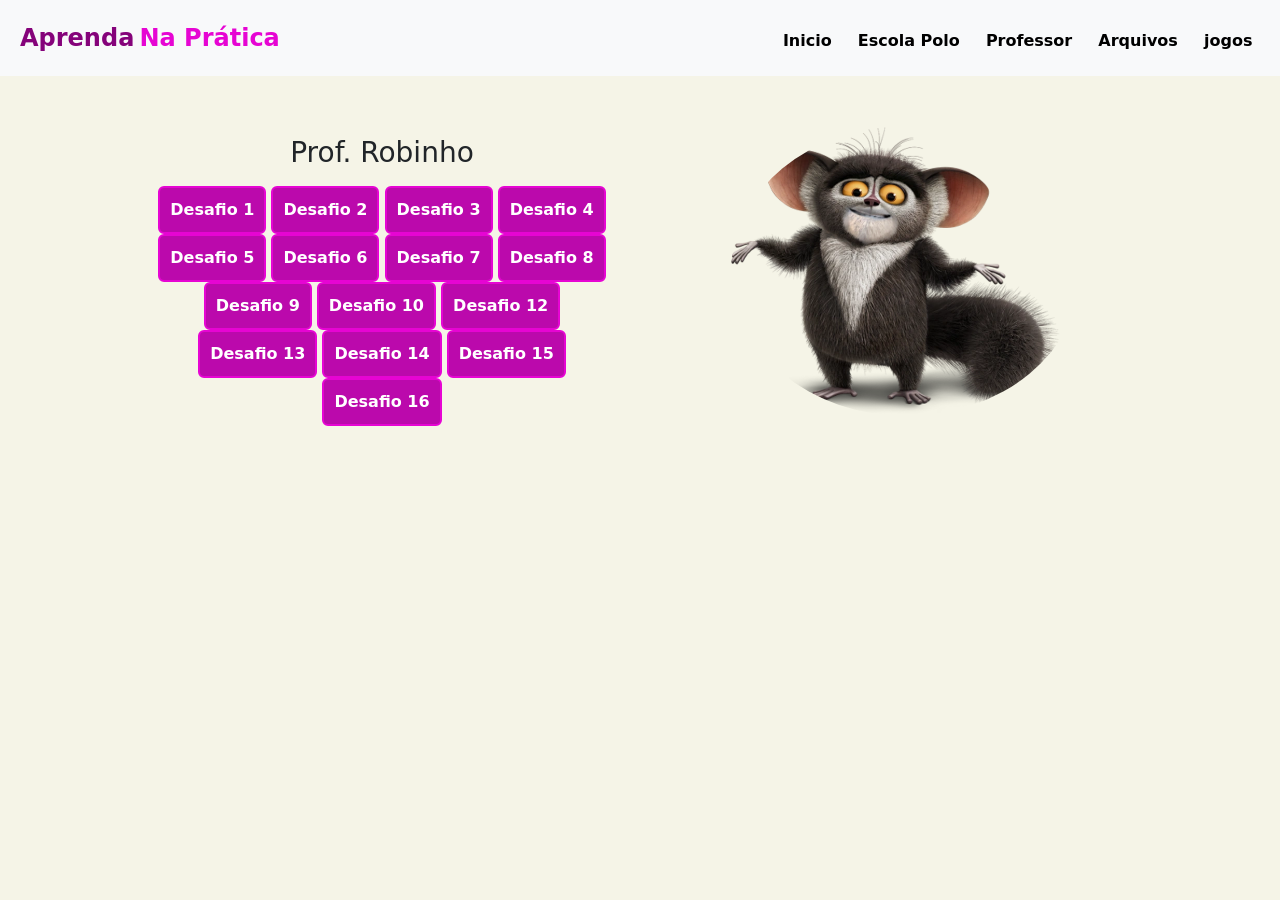
==== index.html @ 60db0281 "Add files via upload" ====
<!DOCTYPE html>
<html lang="Pt-Br">

<head>
    <meta charset="UTF-8">
    <meta name="viewport" content="width=device-width, initial-scale=1.0">
    <title>Aula de Front-End</title>

    <link href="https://cdn.jsdelivr.net/npm/bootstrap@5.3.3/dist/css/bootstrap.min.css" rel="stylesheet"
        integrity="sha384-QWTKZyjpPEjISv5WaRU9OFeRpok6YctnYmDr5pNlyT2bRjXh0JMhjY6hW+ALEwIH" crossorigin="anonymous">
    <script src="https://cdn.jsdelivr.net/npm/bootstrap@5.3.3/dist/js/bootstrap.bundle.min.js"
        integrity="sha384-YvpcrYf0tY3lHB60NNkmXc5s9fDVZLESaAA55NDzOxhy9GkcIdslK1eN7N6jIeHz"
        crossorigin="anonymous"></script>

    <link rel="stylesheet" href="style5.css">

</head>

<body>

    <header class="bg-light header">
        <section>
            <span class="span-1">Aprenda</span>
            <span class="span-2">Na Prática</span>
            
            <section class="links">
                <a href="index.html">Inicio</a>
                <a href="Polo.html">Escola Polo</a>
                <a href="Professor.html">Professor</a>
                <a href="Arquivos.html">Arquivos</a>
                <a href="exenplos.html">jogos</a>
            </section>
        </section>
    </header>

    <main>
        <! USANDO bootstrap>
            <div class="container text-center">
                <div class="row">

                    <div class="col">
                        <section class="secao-1">
                            <h3>Prof. Robinho</h3>
                            <p></p>
                                <a href="desafio 1.html" class="btn btn-info link-a-1">Desafio 1</a>
                                <a href="desafio 2.html" class="btn btn-info link-a-1">Desafio 2</a>
                                <a href="desafio 3.html" class="btn btn-info link-a-1">Desafio 3</a>
                                <a href="desafio 4.html" class="btn btn-info link-a-1">Desafio 4</a>
                                <a href="desafio 5.html" class="btn btn-info link-a-1">Desafio 5</a>
                                <a href="desafio 6.html" class="btn btn-info link-a-1">Desafio 6</a>
                                <a href="for.html" class="btn btn-info link-a-1">Desafio 7</a>
                                <a href="while.html" class="btn btn-info link-a-1">Desafio 8</a>
                                <a href="desafio 9.html" class="btn btn-info link-a-1">Desafio 9</a>
                                <a href="desafio 10.html" class="btn btn-info link-a-1">Desafio 10</a>
                                <a href="desafio 11.html" class="btn btn-info link-a-1">Desafio 12</a>
                                <a href="desafio 13.html" class="btn btn-info link-a-1">Desafio 13</a>
                                <a href="desafio 14.html" class="btn btn-info link-a-1">Desafio 14</a>
                                <a href="desafio 15.html" class="btn btn-info link-a-1">Desafio 15</a>
                                <a href="desafio 16.html" class="btn btn-info link-a-1">Desafio 16</a>
                        </section>
                    </div>

                    <div class="col">
                        <section class="secao-2">
                            <div class="img">
                                <img src="morris.webp" alt="">
                            </div>
                        </section>
                    </div>

                    <div class="col">
                        <section class="secao-3">
                            <p>
                               
                            </p>
                            <img class="img-col" src="www.webp" alt="">
                        </section>
                    </div>

                    <div class="col">
                        <section class="secao-4">
                            <p>
                            </p>
                            <img class="img-col" src="tela.png" alt="">
                        </section>
                    </div>

                </div>
            </div>

    </main>

</body>

</html>
---- style5.css ----
body{
    background-color: rgb(245, 244, 231);
}

.header{
    padding: 20px;
}

.links{
    display: inline;
    margin-left: 480px;
}

.links a{
    margin-left: 15px;
    text-decoration: none;
    font-weight: bold;
    color: black;
    padding: 3px;
}

.links a:hover{
    color: #e605d3;
    border-top: 2px solid #e605d3;
    border-bottom: 2px solid #e605d3;
}

.link-a-1{
    background-color: #bb09ac;
    border: #e605d3 solid 2px;
    color: white;
    font-weight: bold;
    padding: 10px;
}

.link-a-2{
    background-color: transparent;
    border: #e605d3 solid 2px;
    font-weight: bold;
    padding: 5px;
}


.span-1, .span-2{
    font-weight: bold;
    font-size: x-large;
}

.span-1{
    color:#85037a ;
}

.span-2{
    color: #e605d3;
}

.secao-1{
    width: 500px;
    margin-left: 50px;
    margin-top: 50px;
    padding: 10px;
}

.secao-2{
    width: 500px;
    margin-top:50px ;
    margin-bottom: 100px;
}

.secao-3{
    width: 500px;
    margin-left: 50px;
    margin-top: 50px;
}

.secao-4{
    width: 500px;
    margin-left: 50px;
    margin-top: 50px;
}

.secao-1 h1{
    font-weight: bold;
}

.secao-1 h2{
    font-weight: lighter;
    color: #e605d3;
}

img{
    width: 400px;
    margin: 0 auto;
}
.img img{
    width: 70%;
    border-radius: 100%;
}

.img-col{
    width: 20%;
    border-radius: 100%;
}

h2{
    padding: 10px;
}

.campobox{
    width: 33%;
}

.tabela{
    padding: 20px;
}

.btn{
    
}
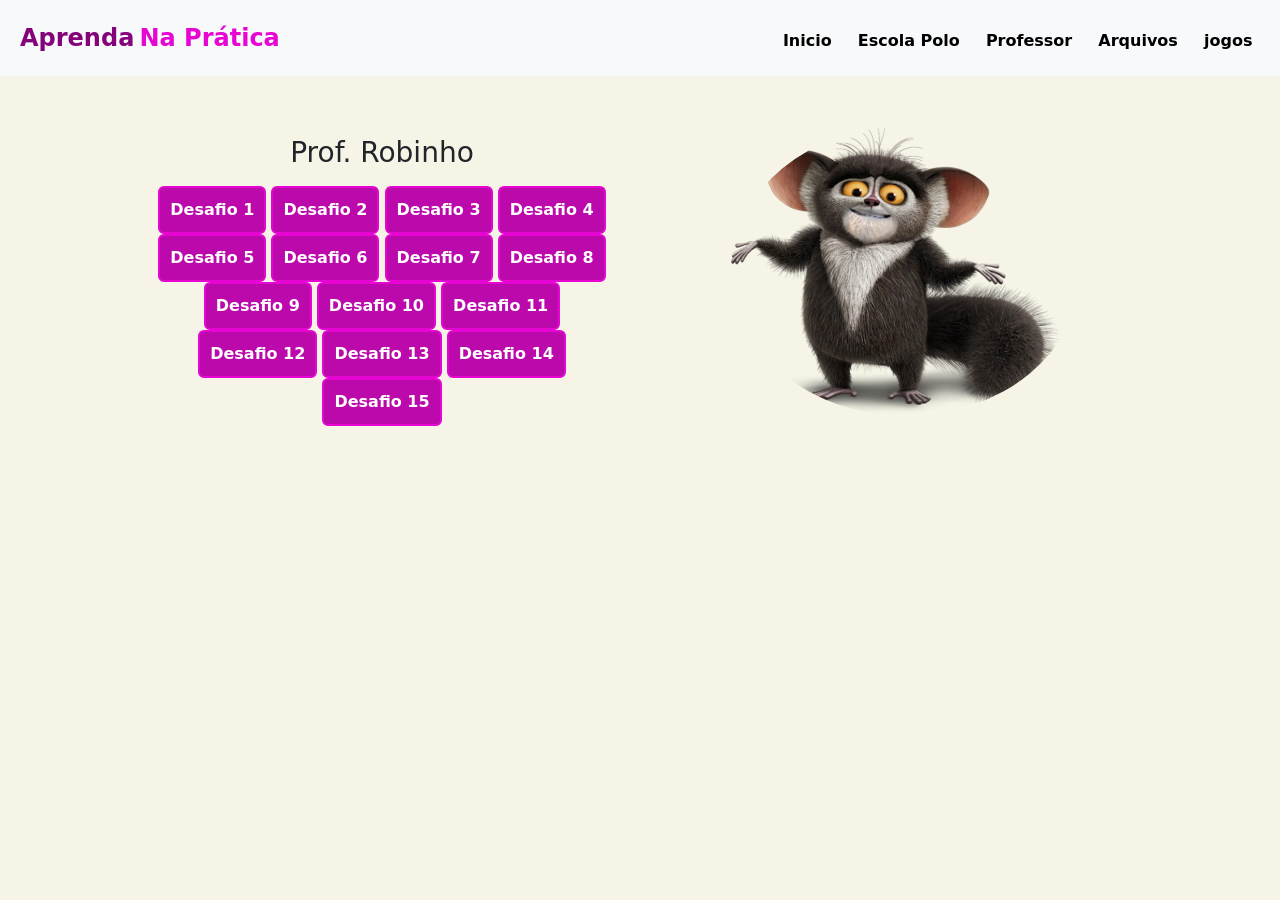
==== commit 7e9baef0: "Add files via upload" ====
--- a/index.html
+++ b/index.html
@@ -52,11 +52,11 @@
                                 <a href="while.html" class="btn btn-info link-a-1">Desafio 8</a>
                                 <a href="desafio 9.html" class="btn btn-info link-a-1">Desafio 9</a>
                                 <a href="desafio 10.html" class="btn btn-info link-a-1">Desafio 10</a>
-                                <a href="desafio 11.html" class="btn btn-info link-a-1">Desafio 12</a>
+                                <a href="desafio 11.html" class="btn btn-info link-a-1">Desafio 11</a>
+                                <a href="desafio 12.html" class="btn btn-info link-a-1">Desafio 12</a>
                                 <a href="desafio 13.html" class="btn btn-info link-a-1">Desafio 13</a>
                                 <a href="desafio 14.html" class="btn btn-info link-a-1">Desafio 14</a>
                                 <a href="desafio 15.html" class="btn btn-info link-a-1">Desafio 15</a>
-                                <a href="desafio 16.html" class="btn btn-info link-a-1">Desafio 16</a>
                         </section>
                     </div>
 
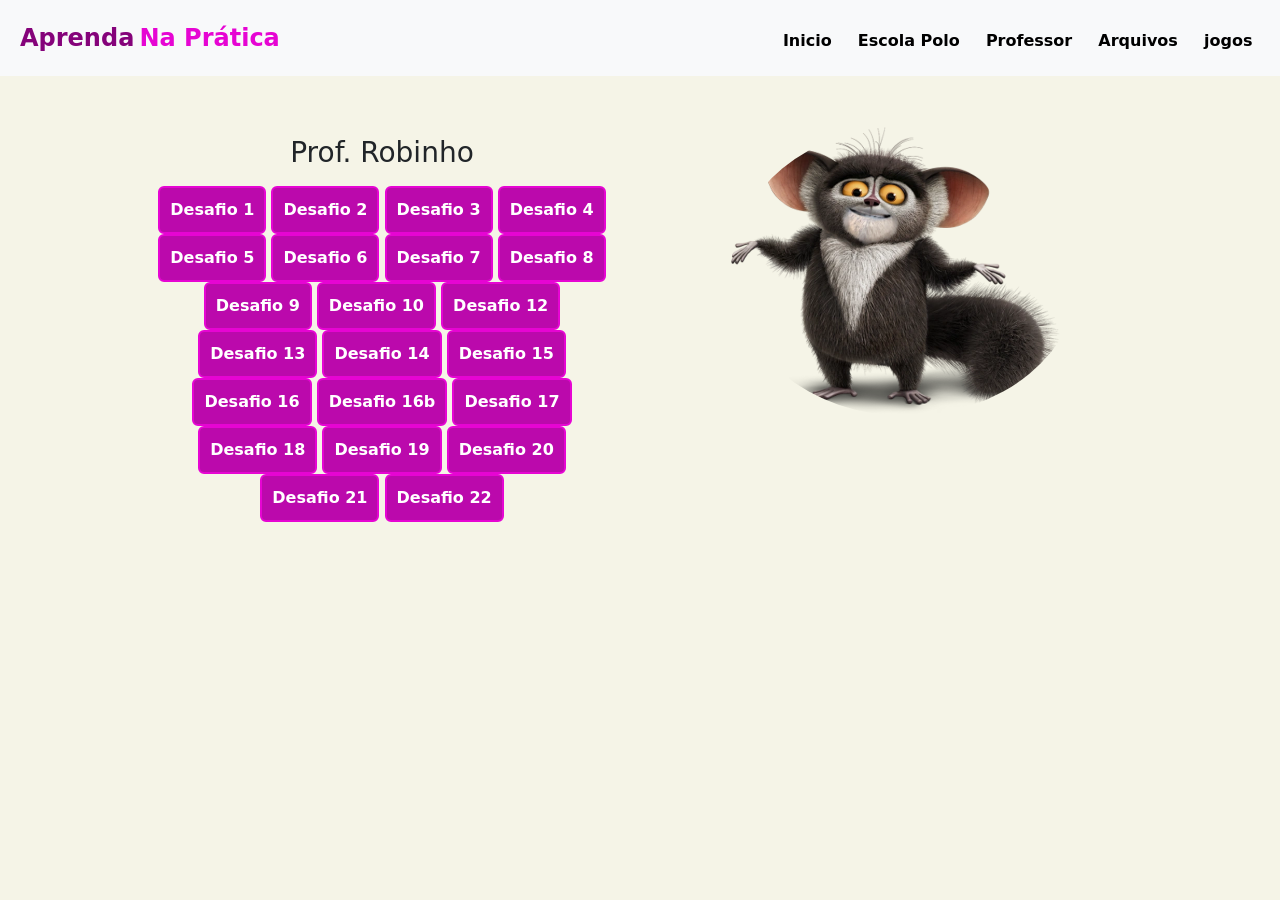
==== commit 1f182a4d: "Add files via upload" ====
--- a/index.html
+++ b/index.html
@@ -52,11 +52,18 @@
                                 <a href="while.html" class="btn btn-info link-a-1">Desafio 8</a>
                                 <a href="desafio 9.html" class="btn btn-info link-a-1">Desafio 9</a>
                                 <a href="desafio 10.html" class="btn btn-info link-a-1">Desafio 10</a>
-                                <a href="desafio 11.html" class="btn btn-info link-a-1">Desafio 11</a>
-                                <a href="desafio 12.html" class="btn btn-info link-a-1">Desafio 12</a>
+                                <a href="desafio 11.html" class="btn btn-info link-a-1">Desafio 12</a>
                                 <a href="desafio 13.html" class="btn btn-info link-a-1">Desafio 13</a>
                                 <a href="desafio 14.html" class="btn btn-info link-a-1">Desafio 14</a>
                                 <a href="desafio 15.html" class="btn btn-info link-a-1">Desafio 15</a>
+                                <a href="desafio 16.html" class="btn btn-info link-a-1">Desafio 16</a>
+                                <a href="desafio 16b.html" class="btn btn-info link-a-1">Desafio 16b</a>
+                                <a href="desafio 17.html" class="btn btn-info link-a-1">Desafio 17</a>
+                                <a href="desafio 18.html" class="btn btn-info link-a-1">Desafio 18</a>
+                                <a href="desafio 19.html" class="btn btn-info link-a-1">Desafio 19</a>
+                                <a href="desafio 20.html" class="btn btn-info link-a-1">Desafio 20</a>
+                                <a href="desafio 21.html" class="btn btn-info link-a-1">Desafio 21</a>
+                                <a href="desafio 22.html" class="btn btn-info link-a-1">Desafio 22</a>
                         </section>
                     </div>
 
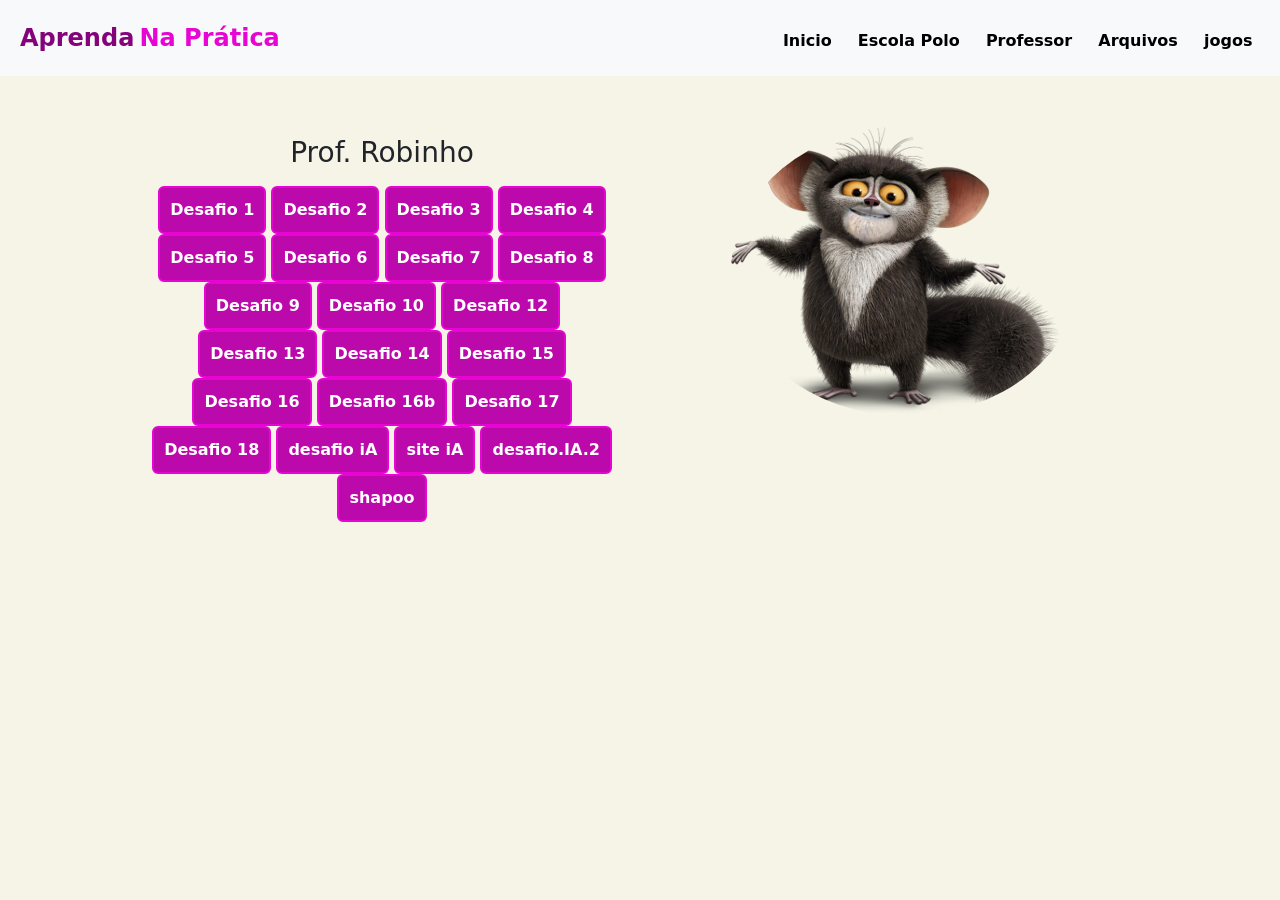
==== commit fc895d38: "Add files via upload" ====
--- a/index.html
+++ b/index.html
@@ -60,10 +60,10 @@
                                 <a href="desafio 16b.html" class="btn btn-info link-a-1">Desafio 16b</a>
                                 <a href="desafio 17.html" class="btn btn-info link-a-1">Desafio 17</a>
                                 <a href="desafio 18.html" class="btn btn-info link-a-1">Desafio 18</a>
-                                <a href="desafio 19.html" class="btn btn-info link-a-1">Desafio 19</a>
-                                <a href="desafio 20.html" class="btn btn-info link-a-1">Desafio 20</a>
-                                <a href="desafio 21.html" class="btn btn-info link-a-1">Desafio 21</a>
-                                <a href="desafio 22.html" class="btn btn-info link-a-1">Desafio 22</a>
+                                <a href="desafio iA.html" class="btn btn-info link-a-1">desafio iA</a>
+                                <a href="site iA" class="btn btn-info link-a-1">site iA</a>
+                                <a href="desafio.IA.2" class="btn btn-info link-a-1">desafio.IA.2</a>
+                                <a href="fotoshapoo.html" class="btn btn-info link-a-1">shapoo</a>
                         </section>
                     </div>
 
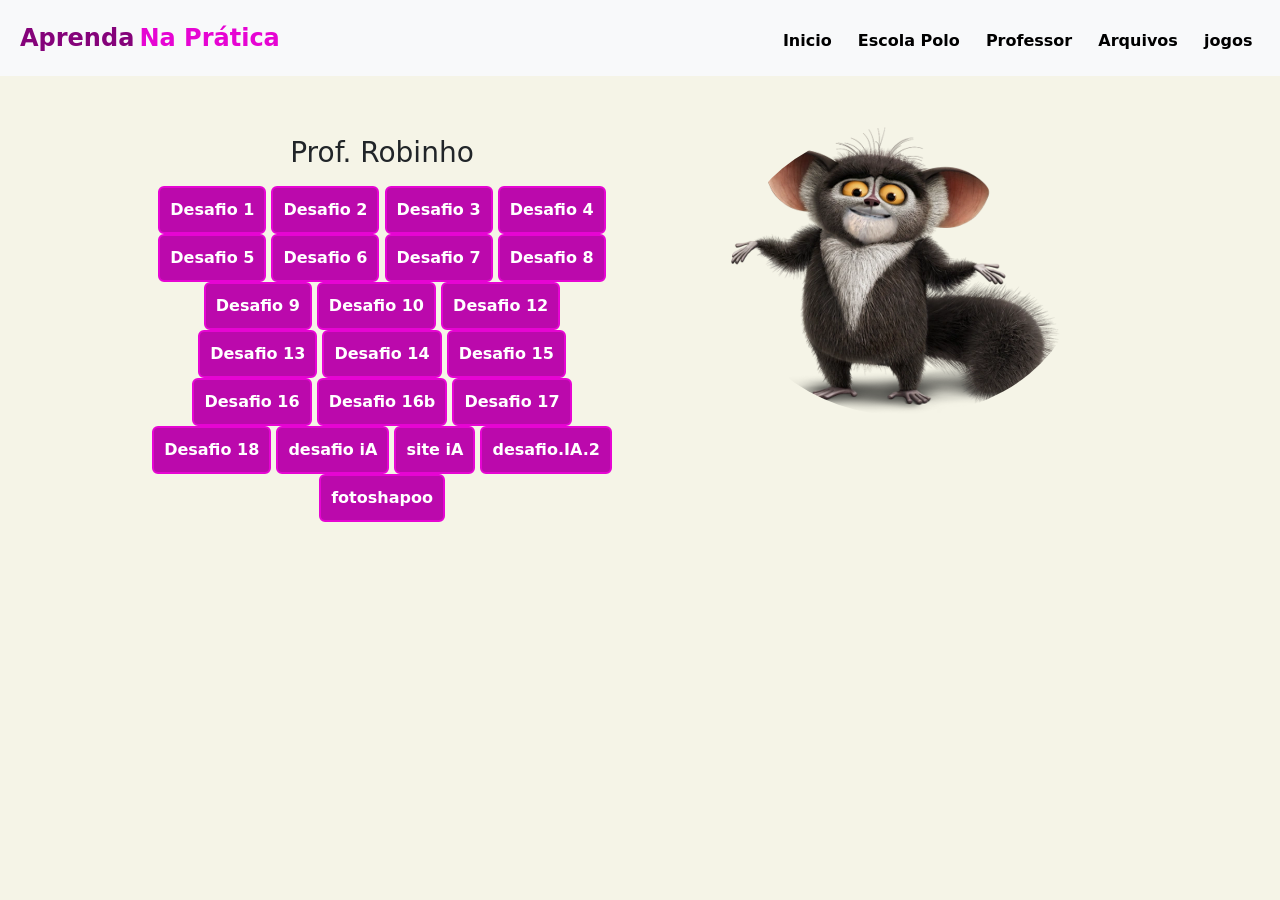
==== commit e2bb1416: "Update index.html" ====
--- a/index.html
+++ b/index.html
@@ -63,7 +63,7 @@
                                 <a href="desafio iA.html" class="btn btn-info link-a-1">desafio iA</a>
                                 <a href="site iA" class="btn btn-info link-a-1">site iA</a>
                                 <a href="desafio.IA.2" class="btn btn-info link-a-1">desafio.IA.2</a>
-                                <a href="fotoshapoo.html" class="btn btn-info link-a-1">shapoo</a>
+                                <a href="fotoshapoo.html" class="btn btn-info link-a-1">fotoshapoo</a>
                         </section>
                     </div>
 
@@ -99,4 +99,4 @@
 
 </body>
 
-</html>+</html>
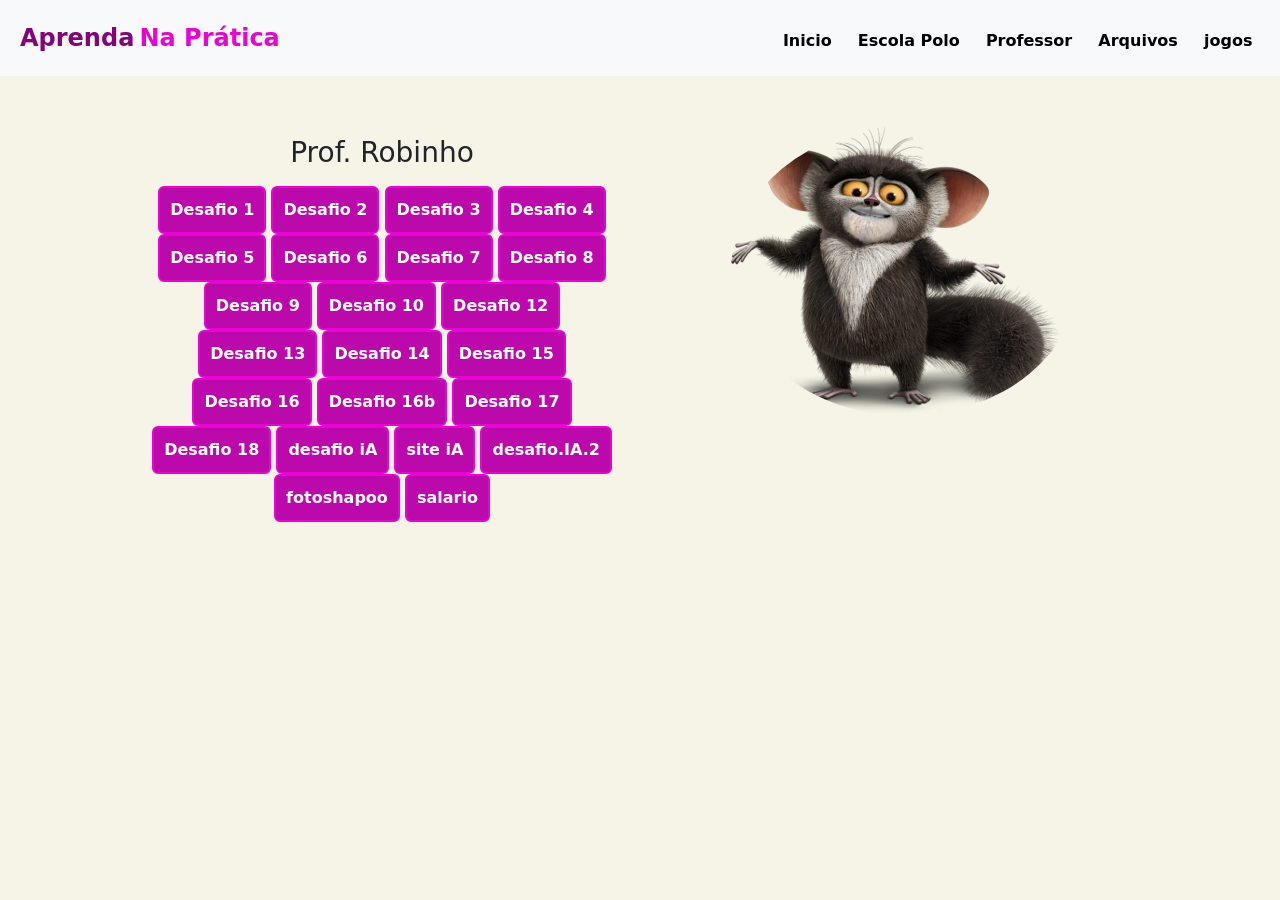
==== commit 671e1b51: "Add files via upload" ====
--- a/index.html
+++ b/index.html
@@ -64,6 +64,7 @@
                                 <a href="site iA" class="btn btn-info link-a-1">site iA</a>
                                 <a href="desafio.IA.2" class="btn btn-info link-a-1">desafio.IA.2</a>
                                 <a href="fotoshapoo.html" class="btn btn-info link-a-1">fotoshapoo</a>
+                                <a href="desafio 20.html" class="btn btn-info link-a-1">salario</a>
                         </section>
                     </div>
 
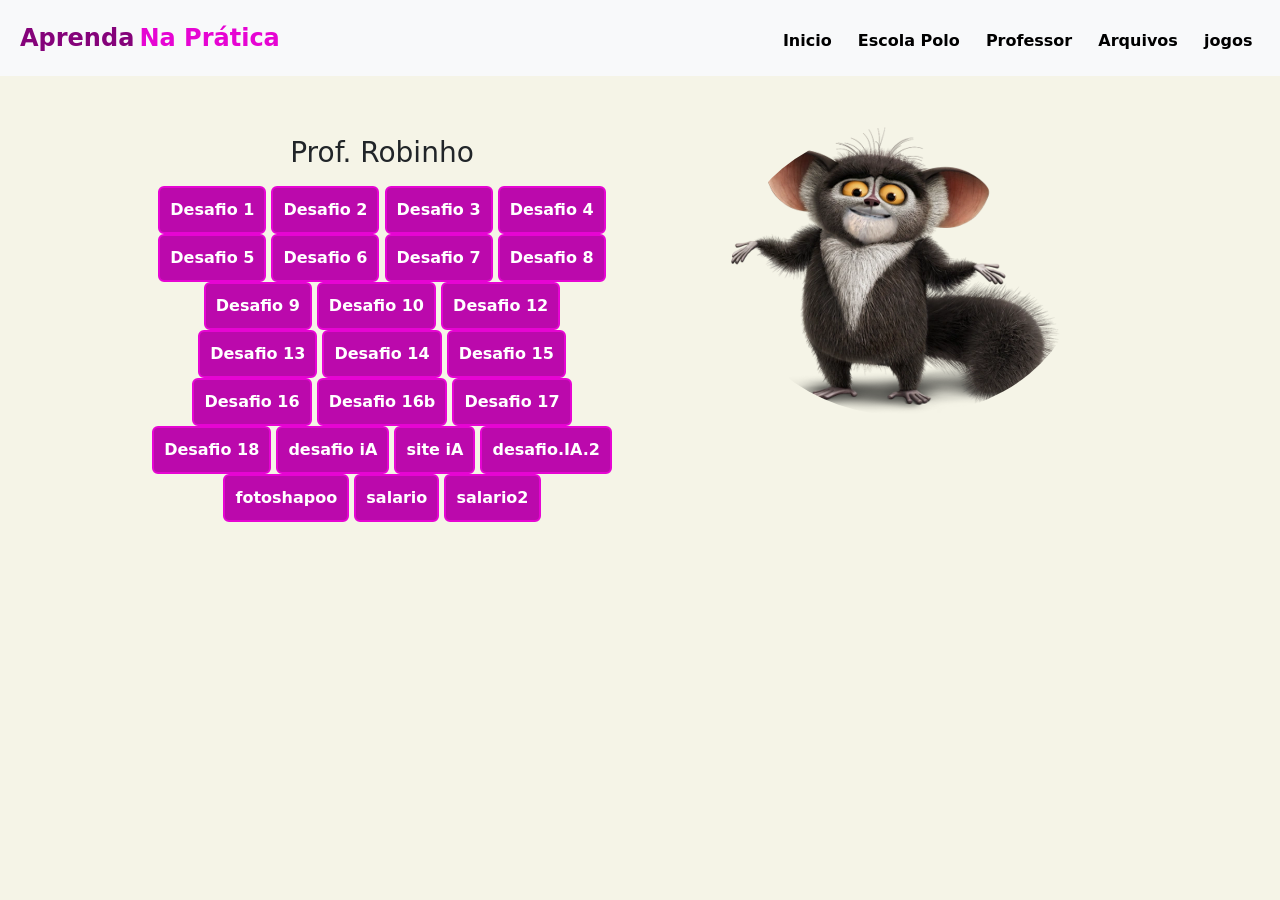
==== commit a1b9aaf9: "Add files via upload" ====
--- a/index.html
+++ b/index.html
@@ -65,6 +65,7 @@
                                 <a href="desafio.IA.2" class="btn btn-info link-a-1">desafio.IA.2</a>
                                 <a href="fotoshapoo.html" class="btn btn-info link-a-1">fotoshapoo</a>
                                 <a href="desafio 20.html" class="btn btn-info link-a-1">salario</a>
+                                <a href="desafio 21.html" class="btn btn-info link-a-1">salario2</a>
                         </section>
                     </div>
 
